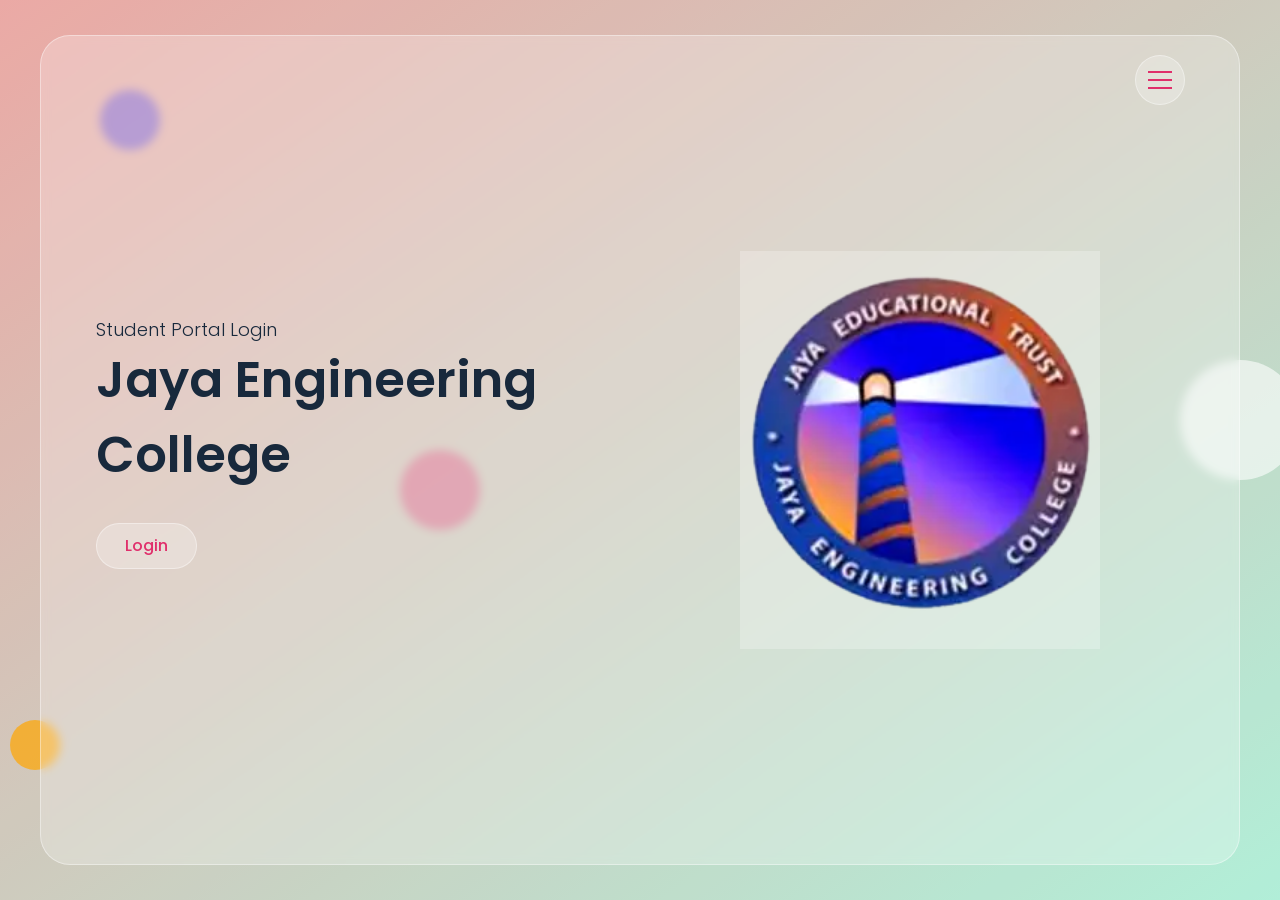
==== index.html @ 24300040 "login page updated" ====
<!DOCTYPE html>
<html lang="en">
  <head>
    <meta charset="UTF-8" />
    <meta http-equiv="X-UA-Compatible" content="IE=edge" />
    <meta name="viewport" content="width=device-width, initial-scale=1.0" />
    <link rel="stylesheet" href="css/style.css" />
    <link rel="stylesheet" href="css/font-awesome.css" />
    <title>Jaya Engineering College</title>
  </head>
  <body>
    <!-- Page Loader Start -->
    <div class="page-loader">
      <div></div>
      <div></div>
      <div></div>
    </div>
    <!-- Page Loader End -->

    <!-- Background Circles Start -->

    <div class="bg-circles">
      <div class="circle-1"></div>
      <div class="circle-2"></div>
      <div class="circle-3"></div>
      <div class="circle-4"></div>
    </div>

    <!-- Background Circles End -->

    <!-- Overlay Start -->

    <div class="overlay"></div>

    <!-- Overlay End -->

    <!-- Main Start -->
    <div class="main hidden">
      <!-- Header Start -->

      <header class="header">
        <div class="container">
          <div class="row flex-end">
            <button type="button" class="nav-toggler">
              <span></span>
            </button>
            <nav class="nav">
              <div class="nav-inner">
                <ul>
                  <li><a href="#home" class="nav-item link-item">Home</a></li>
                  <li><a href="#about" class="nav-item link-item">Login</a></li>
                  <li>
                    <a href="#about" class="nav-item link-item"
                      >Profile </a>
                    >
                    <a href="#portfolio" class="nav-item link-item"
                      >Attendence </a
                    >
                  </li>
                  <li>
                    <a href="#contact" class="nav-item link-item">Contact</a>
                  </li>
                </ul>
              </div>
            </nav>
          </div>
        </div>
      </header>

      <!-- Header End -->

      <!-- Home Section Start -->

      <section class="home-section align-items-center" id="home">
        <div class="container">
          <div class="row align-items-center">
            <div class="home-text">
              <p>Student Portal Login </p>
              <h1>Jaya Engineering College</h1>
              <h2></h2>
              <a href="#about" class="btn link-item">Login</a>
            </div>
            <div class="home-img">
              <div class="img-box">
                <img src="images/image.png" alt="profile-img" />
              </div>
            </div>
          </div>
        </div>
      </section>

      <!-- Home Section End -->

      <!-- About Section Start -->
      <section class="about-section sec-padding" id="about">
  <div class="container">
    <div class="row">
      <div class="section-title">
        <h2>Jaya Engineering College Student Portal </h2>
      </div>
    </div>
    <div class="row">
      <div class="about-img">
        <div class="img-box">
          <img src="images/about-img.png" alt="about image" />
        </div>
      </div>
      <div class="about-text">
        <h3>Student Login</h3>
          <input style= "display: inline-block;
          width: 215px;
          padding: 10px 0 10px 15px;
          font-weight: 400;
          color: #377D6A;
          background: #efefef;
          border: 0;
          border-radius: 3px;
          outline: 0;
          text-indent: 70px; // Arbitrary.
          transition: all .3s ease-in-out;
        "  "email" name="email" id="email" placeholder="E-MAIL ID" required><br>
        <br>
          <input style= "display: inline-block;
          width: 215px;
          padding: 10px 0 10px 15px;
          font-weight: 400;
          color: #377D6A;
          background: #efefef;
          border: 0;
          border-radius: 3px;
          outline: 0;
          text-indent: 70px; // Arbitrary.
          transition: all .3s ease-in-out;" type="password" name="password" id="password" placeholder="PASSWORD" required>
          <br>
          <br>
          <a href="#about" class="btn link-item">Login</a>
          <br>
          <a href="#"class="btn link-item">FORGOT PASSWORD</a>
        </form>
      </div>
    </div>
  </div>
</section>

      <!-- About Section End -->

      <!-- Portfolio Section Start -->
      <section class="portfolio-section sec-padding" id="portfolio">
        <div class="container">
          <div class="row">
            <div class="section-title">
              <h2>Jaya Prakash</h2>
            </div>
          </div>
          <div class="row">
            <!-- Portfolio Item Start -->
            <div class="portfolio-item">
              <div class="portfolio-item-thumbnail">
                <img
                  src="images/portfolio/candidate.png"
                  alt="portfolio item thumb"
                />
              </div>
              <h3 class="portfolio-item-title"></h3>
              <button type="button" class="btn view-project-btn">
                View Source 
              </button>
              <div class="portfolio-item-details">
                <div class="description">
                  <p>
                    Been through a lot in life
                    We have, together
                    Not a single regret I have
                    Not now, not never
                    Best Friends, meant to be
                    Is what we really are
                    Through good times and ba
                    You’re my life’s brightest star
                    Happy birthday
                  </p>
                </div>
                
              </div>
            </div>
            <!-- Portfolio Item End -->
            <!-- Portfolio Item Start -->
            <div class="portfolio-item">
              <div class="portfolio-item-thumbnail">
                <img
                  src="images/portfolio/crypto.png"
                  alt="portfolio item thumb"
                />
              </div>
              <h3 class="portfolio-item-title">  </h3>
              <button type="button" class="btn view-project-btn">
                View Source 
              </button>
              <div class="portfolio-item-details">
                <div class="description">
                  <p>
                    My wish for you on this special day
                    Is that the coming year goes well
                    And may life treat you great in all the ways
                    That my wishes and words can’t tell.
                    
                    Behind you now is yesterday.
                    Let your experience and knowledge pave the way
                    Here’s to you and to your success
                    We know you will give it your best.
                  </p>
                </div>
                
              </div>
            </div>
            <!-- Portfolio Item End -->
            <!-- Portfolio Item Start -->
            <div class="portfolio-item">
              <div class="portfolio-item-thumbnail">
                <img
                  src="images/portfolio/all.png"
                  alt="portfolio item thumb"
                />
              </div>
              <h3 class="portfolio-item-title"> </h3>
              <button type="button" class="btn view-project-btn">
                 View Source
              </button>
              <div class="portfolio-item-details">
                <div class="description">
                  <p>
                    Another year has passed.
                    A birthday for you is in store
                    May you find this coming year
                    Be one with lots of open doors.
                    
                    Follow your dreams
                    Remember you can achieve
                    All that you dream
                    Whatever your mind can conceive
                    
                    So this poem brings
                    wishes for you
                    in hopes that the coming year
                    is filled with things you love to do.                  </p>
                </div>
                </div>
              </div>
            </div>
            <!-- Portfolio Item End -->
            <!-- Portfolio Item Start -->
            <div class="portfolio-item">
              <div class="portfolio-item-thumbnail">
                <img
                  src="images/portfolio/tesla.png"
                  alt="portfolio item thumb"
                />
              </div>
              <h3 class="portfolio-item-title">  </h3>
              <button type="button" class="btn view-project-btn">
              View Source     
              </button>
              <div class="portfolio-item-details">
                <div class="description">
                  <p>
                    Another year has passed.
                    A birthday for you is in store
                    May you find this coming year
                    Be one with lots of open doors.
                    
                    Follow your dreams
                    Remember you can achieve
                    All that you dream
                    Whatever your mind can conceive
                    
                    So this poem brings
                    wishes for you
                    in hopes that the coming year
                    is filled with things you love to do.
                  </p>
                </div>
              </div>
              </div>
            </div>
            <!-- Portfolio Item End -->
            <!-- Portfolio Item Start -->
            <div class="portfolio-item">
              <div class="portfolio-item-thumbnail">
                <img
                  src="images/portfolio/music.png"
                  alt="portfolio item thumb"
                />
              </div>
              <h3 class="portfolio-item-title"></h3>
              <button type="button" class="btn view-project-btn">
                View Source 
              </button>
              <div class="portfolio-item-details">
                <div class="description">
                  <p>
                    On your birthday,
                    I wanted you to know
                    that I am so fortunate
                    not only to have such
                    a strong female figure
                    in my life, but also
                    the most reliable,
                    trustworthy friend
                    I could wish for.
                  </p>
                </div>
                </div>
              </div>
            </div>
            <!-- Portfolio Item End -->
            <!-- Portfolio Item Start -->
            
            <!-- Portfolio Item End -->
          </div>
        </div>
      </section>
      <!-- Portfolio Section End -->

      <!-- Contact Section Start -->

      <section class="contact-section sec-padding" id="contact">
        <div class="container">
          <div class="row">
            <div class="section-title">
              <h2>contact me</h2>
            </div>
          </div>
          <div class="row">
            <div class="contact-form">
              <form onsubmit="sendEmail(); reset(); return false;">
                <div class="row">
                  <div class="input-group">
                    <input
                      type="name"
                      placeholder="Name"
                      class="input-control"
                      id="name"
                      required
                    />
                  </div>
                  <div class="input-group">
                    <input
                      type="email"
                      placeholder="Email"
                      class="input-control"
                      id="email"
                      required
                    />
                  </div>
                  <div class="input-group">
                    <input
                      type="text"
                      placeholder="Subject"
                      class="input-control"
                      id="subject"
                      required
                    />
                  </div>
                  <div class="input-group">
                    <textarea
                      id="message"
                      placeholder="Message"
                      class="input-control"
                      required
                    ></textarea>
                  </div>
                  <div class="submit-btn">
                    <button type="submit" class="btn">send message</button>
                  </div>
                </div>
              </form>
            </div>
            <div class="contact-info">
              <div class="contact-info-item">
                <h3>Email</h3>
                <p>janakiramankeerthivelan1021@gmail.com</p>
              </div>
              <div class="contact-info-item">
                <h3>Phone</h3>
                <p>7604913189</p>
              </div>
              <div class="contact-info-item">
                <h3>Follow Me</h3>
                <div class="social-links">
                  <a
                    href="https://www.linkedin.com/in/janaki-raman-5661b2236//"
                    target="_blank"
                    ><i class="fab fa-linkedin"></i
                  ></a>
                  <a href="https://github.com/Janakiraman1021" target="_blank"
                    ><i class="fab fa-github"></i
                  ></a>
                  <a
                    href="https://www.facebook.com/profile.php?id=100087962869369"
                    target="_blank"
                    ><i class="fab fa-facebook-f"></i
                  ></a>
                  <a href="https://twitter.com/janthedevking21" target="_blank"
                    ><i class="fab fa-twitter"></i
                  ></a>
                  <a
                    href="https://www.instagram.com/alone._.king._.jr/"
                    target="_blank"
                    ><i class="fab fa-instagram"></i
                  ></a>
                </div>
                </div>
            </div>
          </div>
        </div>
      </section>

      <!-- Contact Section End -->
    </div>
    <!-- Main End -->

    <!-- Portfolio Item Details Popup Start -->
    <div class="portfolio-popup">
      <div class="pp-inner">
        <div class="pp-content">
          <div class="pp-header">
            <button type="button" class="btn pp-close">
              <i class="fas fa-times"></i>
            </button>
            <div class="pp-thumbnail">
              <img src="images/portfolio/crypto.png" alt="pp-thumbnail" />
            </div>
            <h3></h3>
          </div>
          <div class="pp-body"></div>
        </div>
      </div>
    </div>
    <!-- Portfolio Item Details Popup End -->

    <script src="js/script.js"></script>
    <script src="https://smtpjs.com/v3/smtp.js"></script>

    <script>
      function sendEmail() {
        Email.send({
          Host: "smtp.gmail.com",
          Username: "janakiramankeerthivelan1021@gmail.com",
          Password: "gkkxrqutfjqfuick",
          To: "janakiramankeerthivelan21@gmail.com",
          From: document.getElementById("email").value,
          Subject: document.getElementById("subject").value,
          Body: "Name: " + document.getElementById("name").value
              + "<br> Message: " + document.getElementById("message").value  
        }).then((message) => alert("Message Sent Successfully!!"));
      }
    </script>
  </body>
</html>
---- css/style.css ----
/* Fonts */

@import url('https://fonts.googleapis.com/css2?family=Poppins:wght@300;400;500;600;700&display=swap');


/* Variables */
:root{
    --main-color: #e02f6b;
    --blue: #0000ff;
    --blue-dark: #18293c;
    --orange: #ffa500;
    --green-yellow: #cddc39;
    --pink-light: #efa2b4;
    --cyan-light: #aef1ee;
    --white: #ffffff;
    --white-alpha-40: rgba(255,255,255,0.40);
    --white-alpha-25: rgba(255,255,255,0.25);
    --backdrop-filter-blur: blur(5px);

}



/* Global Settings */
*{
    box-sizing: border-box;
    padding: 0;
    margin: 0;
    outline: none;
}

::before,
::after{
    box-sizing: border-box;
}

body{
    min-height: 100vh;
    background-image: linear-gradient(to bottom right, var(--pink-light), var(--cyan-light));
    background-attachment: fixed;
    font-size: 16px;
    font-family: 'Poppins', sans-serif;
    font-weight: 300;
    color: var(--blue-dark);
    line-height: 1.5;
    overflow-x: hidden;
    -webkit-tap-highlight-color: transparent;
    padding: 35px 15px;
}

body.hide-scrolling{
    overflow-y: hidden;
}

body::before{
    content: '';
    position: fixed;
    left: 0;
    top: 0;
    height: 100%;
    width: 100%;
    background-color: var(--green-yellow);
    z-index: -1;
    opacity: 0.12;
}

a{
    text-decoration: none;
}

h1,h2{
    font-weight: 600;
}

h3,h4,h5,h6{
    font-weight: 500;
}

img{
    max-width: 100%;
    vertical-align: middle;
}

ul {
    list-style: none;
}

section{
    background-color: var(--white-alpha-25);
    border: 1px solid var(--white-alpha-40);
    min-height: calc(100vh - 70px);
    border-radius: 30px;
    backdrop-filter: var(--backdrop-filter-blur);
    display: none;
}

section.active {
    display: block;
    animation: fadeIn 0.5s ease-in-out forwards;
}

section.fade-out {
    animation: fadeOut 0.5s ease-in-out forwards;
}

.main{
    /* background-color: red;    */
    max-width: 1200px;
    margin: auto;
    transition: all 0.5s ease-in-out;
    position: relative;
}

.main.fade-out {
    opacity: 0;
}

.container{
    /* background-color: red; */
    padding: 0 40px;
    width: 100%;
}

.row{
    display: flex;
    flex-wrap: wrap;
}
.align-items-center{
    align-items: center;
}

.hidden{
    display: none !important;
}

/* Section Title */

.sec-padding{
    padding: 80px 0;
}

.flex-end {
    justify-content: flex-end;
}

.section-title {
    /* background-color: red; */
    padding: 0 15px;
    width: 100%;
    text-align: center;
    margin-bottom: 40px;
}

.section-title h2 {
    font-size: 40px;
    text-transform: capitalize;
}


/* Custom ScrollBar */

::-webkit-scrollbar{
    width: 5px;
}

::-webkit-scrollbar-track{
    background-color: var(--white);
}

::-webkit-scrollbar-thumb{
    background-color: var(--main-color);
}

/* Buttons */

button{
    font-family: inherit;
    user-select: none;
    display: flex;
}

.btn{
    line-height: 1.5;
    background-color: var(--white-alpha-25);
    border: 1px solid var(--white-alpha-40);
    padding: 10px 28px;
    display: inline-block;
    border-radius: 30px;
    color: var(--main-color);
    font-weight: 500;
    text-transform: capitalize;
    font-family: inherit;
    font-size: 16px;
    cursor: pointer;
    user-select: none;
    position: relative;
    overflow: hidden;
    vertical-align: middle;
    transition: color 0.3s ease;
}

.btn::before{
    content: '';
    position: absolute;
    left: 0;
    top: 0;
    height: 100%;
    width: 0%;
    background-color: var(--main-color);
    z-index: -1;
    transition: width 0.3s ease;
}

.btn:hover::before{
    width: 100%;
}

.btn:hover{
    color: var(--white);
}

/* Animation Keyframes */

@keyframes fadeIn {
    0%{
        opacity: 0;
    }
    100%{
        opacity: 1;
    }
}
@keyframes fadeOut {
    0%{
        opacity: 1;
    }
    100%{
        opacity: 0;
    }
}
@keyframes zoomInOut {
    0%, 100%{
        transform: scale(0.5);
    }
    50% {
        transform: scale(1);
    }
}
@keyframes bounceTop {
    0%, 100%{
        transform: translateY(-50px);
    }
    50% {
        transform: translateY(0px);
    }
}

@keyframes spin {
    0% {
        transform: rotate(0deg);
    }
    100% {
        transform: rotate(360deg);
    }
}

/* Background Circles */
.bg-circles {
    position: fixed;
    top: 0;
    height: 100%;
    max-width: 1200px;
    width: calc(100% - 30px);
    left: 50%;
    transform: translateX(-50%);
}
.bg-circles div {
    position: absolute;
    border-radius: 50%;
}
.bg-circles .circle-1{
    height: 60px;
    width: 60px;
    background-color: var(--blue);
    left: 5%;
    top: 10%;
    opacity: 0.3;
    animation: zoomInOut 8s linear infinite;
}
.bg-circles .circle-2{
    height: 80px;
    width: 80px;
    background-color: var(--main-color);
    left: 30%;
    top: 50%;
    opacity: 0.4;
    animation: bounceTop 5s ease-in-out infinite;
}
.bg-circles .circle-3{
    height: 120px;
    width: 120px;
    background-color: var(--white);
    top: 40%;
    right: -60px;
    opacity: 0.6;
}
.bg-circles .circle-4{
    height: 50px;
    width: 50px;
    background-color: var(--orange);
    left: -30px;
    top: 80%;
    opacity: 0.7;
}

/* Overlay */
.overlay {
    position: fixed;
    left: 0;
    top: 0;
    height: 100%;
    width: 100%;
    background-color: transparent;
    z-index: 200;
    visibility: hidden;
}

.overlay.active {
    visibility: visible;
}

/* Page Loader */
.page-loader {
    position: fixed;
    left: 0;
    top: 0;
    height: 100%;
    width: 100%;
    z-index: 999;
    background-color: var(--white-alpha-25);
    backdrop-filter: var(--backdrop-filter-blur);
    display: flex;
    align-items: center;
    justify-content: center;
    transition: opacity 0.6s ease;
}
.page-loader.fade-out {
    opacity: 0;
}
.page-loader div {
    border: 2px solid transparent;
    position: absolute;
    border-radius: 50%;
    opacity: 0.6;
    border-top-color: transparent !important;
    border-bottom-color: transparent !important;
    animation: spin 1s linear infinite;
}
.page-loader div:nth-child(1) {
    height: 60px;
    width: 60px;
    border-color: var(--main-color);
}
.page-loader div:nth-child(2) {
    height: 45px;
    width: 45px;
    border-color: var(--blue);
    animation-duration: 1.2s;
}
.page-loader div:nth-child(3) {
    height: 30px;
    width: 30px;
    border-color: var(--orange);
}

/* Header */

.header {
    position: absolute;
    left: 0;
    top: 0;
    width: 100%;
    z-index: 1;
    padding: 20px 0 0;
}

.header.active {
    position: fixed;
    top: 35px;
    padding: 20px 15px;
}

.header.active .container {
    max-width: 1200px;
    margin: auto;
}

.header .nav-toggler {
    width: 50px;
    height: 50px;
    border: none;
    cursor: pointer;
    border-radius: 50%;
    background-color: var(--white-alpha-25);
    border: 1px solid var(--white-alpha-40);
    display: flex;
    align-items: center;
    justify-content: center;
    margin: 0 15px;
    z-index: 1;
    transition: opacity 0.5s ease-in-out;
}

.header .nav-toggler.hide {
    opacity: 0;
    transition: none;
}

.header .nav-toggler span {
    height: 2px;
    width: 24px;
    background-color: var(--main-color);
    position: relative;
    transition: background-color 0.3s ease;
}

.header.active .nav-toggler span {
    background-color: transparent;
}

.header .nav-toggler span::before,
.header .nav-toggler span::after {
    content: '';
    position: absolute;
    top: 0;
    width: 100%;
    height: 100%;
    background-color: var(--main-color);
    transition: all 0.3s ease;
}

.header .nav-toggler span::before {
    left: 0;
    transform: translateY(-8px);
}

.header.active .nav-toggler span::before {
    transform: rotate(45deg);
}

.header .nav-toggler span::after {
    right: 0;
    transform: translateY(8px);
}

.header.active .nav-toggler span::after {
    transform: rotate(-45deg);
}

.header:not(.active) .nav-toggler:hover span::before,
.header:not(.active) .nav-toggler:hover span::after {
    width: 50%;
}

.header .nav {
    position: fixed;
    left: 0;
    top: 0;
    height: 100%;
    width: 100%;
    /* background-color: blue; */
    padding: 35px 15px;
    overflow-y: auto;
    visibility: hidden;
}

.header.active .nav {
    visibility: visible;
}

.header .nav-inner {
    min-height: calc(100vh - 70px);
    background-color: var(--white-alpha-40);
    max-width: 1200px;
    margin: auto;
    border: 1px solid var(--white-alpha-40);
    backdrop-filter: var(--backdrop-filter-blur);
    padding: 50px 0;
    border-radius: 30px;
    display: flex;
    align-items: center;
    justify-content: center;
    opacity: 0;
    transition: all 0.5s ease;
}

.header.active .nav-inner {
    opacity: 1;
}

.header .nav-inner ul li{
    text-align: center;
}

.header .nav-inner ul li a{
    font-size: 40px;
    text-transform: capitalize;
    color: var(--blue-dark);
    display: block;
    font-weight: 500;
    padding: 8px 15px;
    transition: color 0.3s ease;
    position: relative;
}

.header .nav-inner ul li a::before {
    content: '';
    position: absolute;
    right: 0;
    bottom: 0;
    height: 50%;
    width: 0%;
    background-color: var(--white-alpha-25);
    z-index: -1;
    transition: width 0.5s ease;
}

.header .nav-inner ul li a:hover::before {
    width: 100%;
}

.header .nav-inner ul li a:hover {
    color: var(--main-color);
}

/* Home Section */

.home-section{
    padding: 120px 0;
}

.home-section.active {
    display: flex;
}

.home-text p{
    font-size: 18px;
}
.home-text h1{
    font-size: 50px;
    text-transform: capitalize;
}
.home-text h2{
    font-size: 20px;
    text-transform: capitalize;
    font-weight: 300;
    margin: 0 0 30px;
}

.home-text .btn{
    margin: 0 15px 15px 0;
}

.home-text,
.home-img{
    width: 50%;
    padding: 15px;
}

.home-img .img-box{
    max-width: 360px;
    background-color: var(--white-alpha-25);
    border-radius: 50%;
    border-radius: 8px solid var(--white-alpha-25);
    margin: auto;
}

.home-img .img-box img{
    width: 100%;
    border-radius: 50%;
}

/* About Section */
.about-img{
    /* background-color: red; */
    width: 40%;
    padding: 0 15px;
}

.about-text{
    /* background-color: blue; */
    width: 60%;
    padding: 0 15px; 
}

.about-img .img-box{
    background-color: var(--white-alpha-25);
    max-width: 380px;
    border: 1px solid var(--white-alpha-40);
    margin: auto;
    border-radius: 10px;
}

.about-img .img-box img{
    width: 100%;
}

.about-text h3{
    text-transform: capitalize;
    font-size: 20px;
    margin: 20px 0;
}

.about-text .skills{
    display: flex;
    flex-wrap: wrap;
}

.about-text .skill-item{
    background-color: var(--white-alpha-25);
    border: 1px solid var(--white-alpha-40);
    padding: 5px 15px;
    text-transform: capitalize;
    margin: 0 10px 10px 0;
    border-radius: 20px;
}

.about-tabs {
    margin-top: 20px;
}

.about-tabs .tab-item{
    padding: 2px 0;
    background-color: transparent;
    border: none;
    text-transform: capitalize;
    display: inline-block;
    color: var(--blue-dark);
    font-size: 20px;
    cursor: pointer;
    font-weight: 500;
    margin: 0 30px 0 0;
    position: relative;
    opacity: 0.5;
    transition: all 0.3s ease;
}

.about-tabs .tab-item:last-child{
    margin: 0;
}

.about-tabs .tab-item::before{
    content: '';
    position: absolute;
    left: 0;
    bottom: 0;
    width: 0%;
    height: 1px;
    background-color: var(--blue-dark);
    transition: width 0.3s ease;
}

.about-tabs .tab-item:hover::before{
    width: 100%;
}

.about-tabs .tab-item.active::before {
    width: 100%;
    background-color: var(--main-color);
}

.about-tabs .tab-item.active {
    color: var(--main-color);
    opacity: 1;
    cursor: auto;
}

.about-text .timeline {
    position: relative;
}

.about-text .timeline::before {
    content: '';
    position: absolute;
    height: 100%;
    width: 1px;
    top: 0;
    left: 5px;
    background-color: var(--main-color);
}

.about-text .tab-content {
    padding: 40px 0;
    display: none;
}

.about-text .tab-content.active {
    display: block;
}

.about-text .timeline-item {
    margin-bottom: 30px;
    position: relative;
    padding: 10px 0 0 40px;
}

.about-text .timeline-item::before {
    content: '';
    position: absolute;
    height: 11px;
    width: 11px;
    left: 0;
    background-color: var(--main-color);
    top: 16px;
    border-radius: 50%;
}

.about-text .timeline-item:last-child {
    margin-bottom: 0;
}

.about-text .timeline-item .date{
    display: block;
    color: var(--main-color);
    font-weight: 400;
    margin: 0 0 10px;
}

.about-text .timeline-item h4{
    font-size: 18px;
    text-transform: capitalize;
    margin: 0 0 10px;
}

.about-text .timeline-item h4 span{
    font-weight: 400;
}

.about-text .btn{
    margin: 0 15px 15px 0;
}

/* Portfolio Section */

.portfolio-section{
    padding-bottom: 50px;
}

.portfolio-item {
    width: calc((100% / 3) - 30px);
    margin: 0 15px 30px;
}

.portfolio-item-thumbnail img{
    width: 100%;
    border-radius: 10px;
}

.portfolio-item-thumbnail {
    padding: 10px;
    background-color: var(--white-alpha-25);
    border: 1px solid var(--white-alpha-40);
    border-radius: 10px;
}

.portfolio-item h3 {
    font-size: 20px;
    text-transform: capitalize;
    margin: 20px 0;
}

.portfolio-item-details{
    display: none;
}

/* Portfolio Popup */

.portfolio-popup {
    position: fixed;
    left: 0;
    top: 0;
    height: 100%;
    width: 100%;
    /* background-color: red; */
    z-index: 200;
    /* opacity: 0.5; */
    visibility: hidden;
}

.portfolio-popup.open {
    visibility: visible;
    overflow-y: auto;
}

.pp-inner {
    /* background-color: red; */
    min-height: 100vh;
    padding: 40px 15px;
    display: flex;
    align-items: center;
    justify-content: center;
}

.pp-content {
    background-color: var(--white-alpha-25);
    padding: 30px;
    border: 1px solid var(--white-alpha-40);
    border-radius: 30px;
    max-width: 900px;
    width: 100%;
    backdrop-filter: var(--backdrop-filter-blur);
    opacity: 0;
    transform: scale(0.9);
}

.portfolio-popup.open .pp-content{
    opacity: 1;
    transform: scale(1);
    transition: all 0.5s ease;
}

.pp-header {
    position: relative;
}

.pp-header .btn {
    position: absolute;
    height: 40px;
    width: 40px;
    padding: 0;
    display: flex;
    align-items: center;
    justify-content: center;
    right: -40px;
    top: -40px;
}

.pp-thumbnail img{
    border-radius: 10px;
}

.pp-header h3 {
    font-size: 25px;
    text-transform: capitalize;
    margin: 20px 0 15px;
}

.pp-body .description {
    margin-bottom: 20px;
}

.pp-body .general-info li {
    margin-bottom: 10px;
    font-weight: 500;
    text-transform: capitalize;
}

.pp-body .general-info li span{
    font-weight: 300;
}

.pp-body .general-info li a {
    text-transform: lowercase;
    color: var(--main-color);
}

/* Contact Section */

.contact-form,
.contact-info{
    width: 50%;
    padding: 0 15px;
}

.contact-form .input-group {
    width: 100%;
    margin-bottom: 30px;
}

.contact-form .input-control::placeholder {
    color: var(--blue-dark);
    opacity: 0.8;
    font-weight: 300;
}

.contact-form .input-control {
    display: block;
    width: 100%;
    height: 50px;
    border-radius: 25px;
    border: none;
    font-family: inherit;
    font-weight: 400;
    font-size: 16px;
    background-color: var(--white-alpha-25);
    padding: 0 20px;
    color: var(--blue-dark);
    border: 1px solid transparent;
    transition: border-color 0.3s ease;
}

.contact-form .input-control:focus {
    border-color: var(--white-alpha-40);
}

.contact-form textarea.input-control {
    height: 120px;
    resize: none;
    padding-top: 15px;
}

.contact-info-item {
    margin: 0 0 30px;
    padding: 0 0 0 20px;
}

.contact-info-item h3 {
    font-size: 20px;
    text-transform: capitalize;
    margin: 0 0 5px;
}

.contact-info-item .social-links a {
    display: inline-flex;
    align-items: center;
    justify-content: center;
    height: 40px;
    width: 40px;
    background-color: var(--white-alpha-25);
    border: 1px solid var(--white-alpha-40);
    color: var(--main-color);
    border-radius: 50%;
    margin: 6px 4px 0 0;
    transition: all 0.3s ease;
}

.contact-info-item .social-links a:hover {
    color: var(--white);
    background-color: var(--main-color);
}

/* Responsive */
@media (max-width: 991px) {
    .container {
        padding: 0;
    }
    .home-text,
    .home-img{
        width: 100%;
    }
    .home-text {
        text-align: center;
    }
    .home-img {
        order: -1;
    }
    .home-img .img-box{
        max-width: 300px;
    }
    .home-text .btn{
        margin: 0 7px 15px ;
    }
    .portfolio-item{
        width: calc(50% - 30px);
    }
}
@media (max-width: 767px) {
    .contact-form,
    .contact-info,
    .about-img,
    .about-text {
        width: 100%;
    }
    .about-text {
        margin-top: 30px;
    }
    .portfolio-item{
        width: calc(100% - 30px);
    }
    .pp-inner {
        padding: 30px 15px;
    }
    .contact-info{
        order: -1;
        margin-bottom: 15px;
    }
    .contact-info-item {
        padding: 0 ;
    }
}
@media (max-width: 575px) {
    .section-title h2,
    .header .nav-inner ul li a{
        font-size: 35px;
    }
    .home-text h1 {
        font-size: 30px;
    }
    .home-text h2 {
        font-size: 18px;
    }
    .pp-header h3{
        font-size: 20px;
    }
}/* Style for the email and password inputs */
.login-input {
    width: 100%;
    padding: 10px;
    border: 1px solid var(--white-alpha-40);
    border-radius: 30px;
    background-color: var(--white-alpha-25);
    margin: 10px 0;
    color: var(--blue-dark);
    font-weight: 500;
}

/* Style for the "Forgot Password" link */
.forgot-password-link {
    text-align: right;
    margin-top: 10px;
    font-size: 14px;
    text-decoration: none;
    color: var(--main-color);
    display: inline-block;
}

/* Style for the login button */
.login-button {
    background-color: var(--main-color);
    color: var(--white);
    border: none;
    border-radius: 30px;
    padding: 10px 20px;
    cursor: pointer;
    font-weight: 500;
    font-size: 16px;
    margin-top: 20px;
}
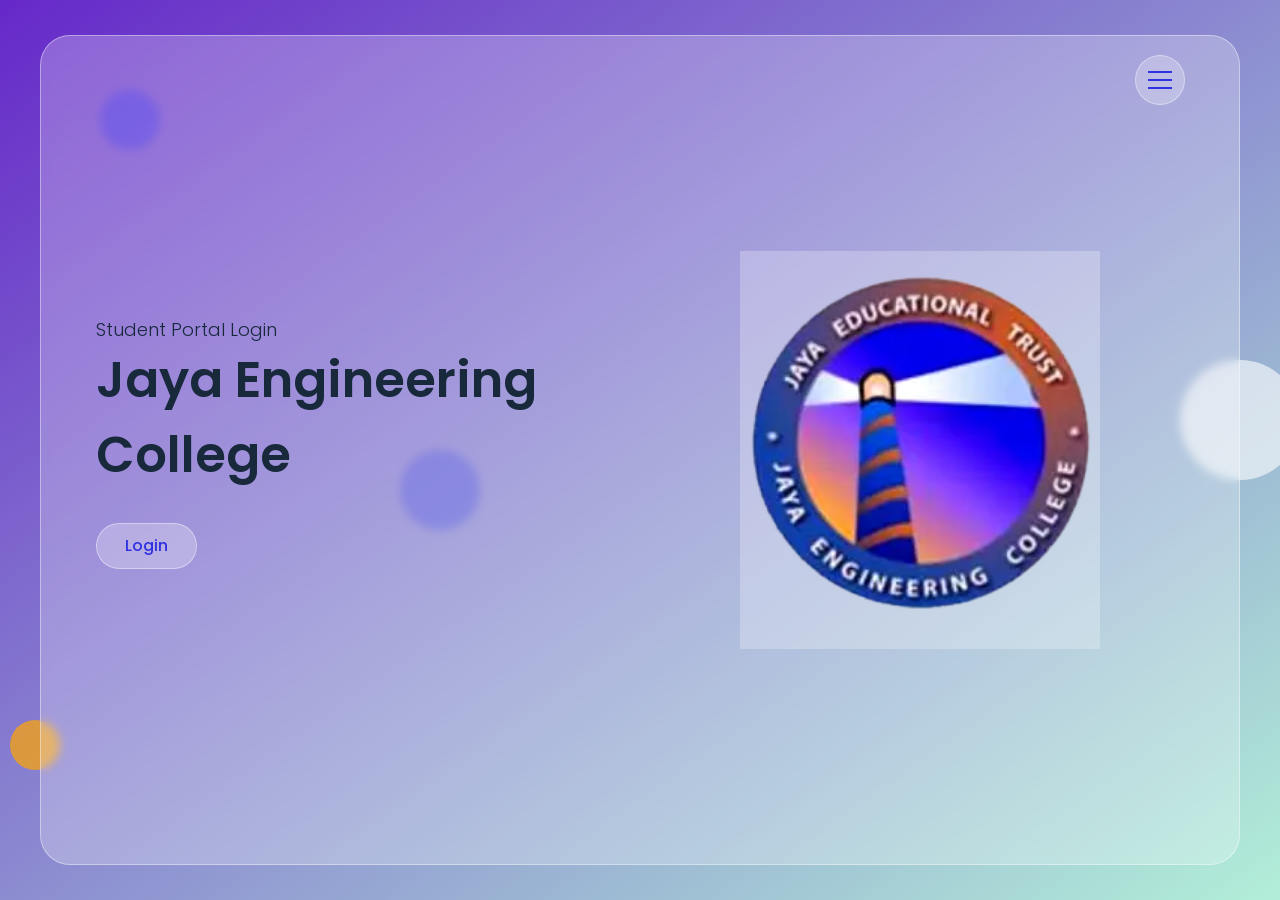
==== commit 369cf70b: "css effect" ====
--- a/index.html
+++ b/index.html
@@ -48,11 +48,11 @@
               <div class="nav-inner">
                 <ul>
                   <li><a href="#home" class="nav-item link-item">Home</a></li>
-                  <li><a href="#about" class="nav-item link-item">Login</a></li>
+                  <li><a href="login.html" class="nav-item link-item">Login</a></li>
                   <li>
-                    <a href="#about" class="nav-item link-item"
+                    <a href="login.html" class="nav-item link-item"
                       >Profile </a>
-                    >
+                    
                     <a href="#portfolio" class="nav-item link-item"
                       >Attendence </a
                     >
@@ -92,7 +92,7 @@
       <!-- Home Section End -->
 
       <!-- About Section Start -->
-      <section class="about-section sec-padding" id="about">
+<section class="about-section sec-padding" id="about">
   <div class="container">
     <div class="row">
       <div class="section-title">
@@ -107,35 +107,16 @@
       </div>
       <div class="about-text">
         <h3>Student Login</h3>
-          <input style= "display: inline-block;
-          width: 215px;
-          padding: 10px 0 10px 15px;
-          font-weight: 400;
-          color: #377D6A;
-          background: #efefef;
-          border: 0;
-          border-radius: 3px;
-          outline: 0;
-          text-indent: 70px; // Arbitrary.
-          transition: all .3s ease-in-out;
-        "  "email" name="email" id="email" placeholder="E-MAIL ID" required><br>
+          <input  class="inps" "email" name="email" id="email" placeholder="E-MAIL ID" required><br>
         <br>
-          <input style= "display: inline-block;
-          width: 215px;
-          padding: 10px 0 10px 15px;
-          font-weight: 400;
-          color: #377D6A;
-          background: #efefef;
-          border: 0;
-          border-radius: 3px;
-          outline: 0;
-          text-indent: 70px; // Arbitrary.
-          transition: all .3s ease-in-out;" type="password" name="password" id="password" placeholder="PASSWORD" required>
+          <input  class="inps" type="password" name="password" id="password" placeholder="PASSWORD" required>
+        
           <br>
           <br>
-          <a href="#about" class="btn link-item">Login</a>
+          <a href="#"class="btn link-item" >Login</a>
           <br>
-          <a href="#"class="btn link-item">FORGOT PASSWORD</a>
+          <a href="#"class="btn link-item" >FORGOT PASSWORD</a>
+
         </form>
       </div>
     </div>
@@ -149,172 +130,9 @@
         <div class="container">
           <div class="row">
             <div class="section-title">
-              <h2>Jaya Prakash</h2>
-            </div>
-          </div>
-          <div class="row">
-            <!-- Portfolio Item Start -->
-            <div class="portfolio-item">
-              <div class="portfolio-item-thumbnail">
-                <img
-                  src="images/portfolio/candidate.png"
-                  alt="portfolio item thumb"
-                />
-              </div>
-              <h3 class="portfolio-item-title"></h3>
-              <button type="button" class="btn view-project-btn">
-                View Source 
-              </button>
-              <div class="portfolio-item-details">
-                <div class="description">
-                  <p>
-                    Been through a lot in life
-                    We have, together
-                    Not a single regret I have
-                    Not now, not never
-                    Best Friends, meant to be
-                    Is what we really are
-                    Through good times and ba
-                    You’re my life’s brightest star
-                    Happy birthday
-                  </p>
-                </div>
-                
-              </div>
-            </div>
-            <!-- Portfolio Item End -->
-            <!-- Portfolio Item Start -->
-            <div class="portfolio-item">
-              <div class="portfolio-item-thumbnail">
-                <img
-                  src="images/portfolio/crypto.png"
-                  alt="portfolio item thumb"
-                />
-              </div>
-              <h3 class="portfolio-item-title">  </h3>
-              <button type="button" class="btn view-project-btn">
-                View Source 
-              </button>
-              <div class="portfolio-item-details">
-                <div class="description">
-                  <p>
-                    My wish for you on this special day
-                    Is that the coming year goes well
-                    And may life treat you great in all the ways
-                    That my wishes and words can’t tell.
-                    
-                    Behind you now is yesterday.
-                    Let your experience and knowledge pave the way
-                    Here’s to you and to your success
-                    We know you will give it your best.
-                  </p>
-                </div>
-                
-              </div>
-            </div>
-            <!-- Portfolio Item End -->
-            <!-- Portfolio Item Start -->
-            <div class="portfolio-item">
-              <div class="portfolio-item-thumbnail">
-                <img
-                  src="images/portfolio/all.png"
-                  alt="portfolio item thumb"
-                />
-              </div>
-              <h3 class="portfolio-item-title"> </h3>
-              <button type="button" class="btn view-project-btn">
-                 View Source
-              </button>
-              <div class="portfolio-item-details">
-                <div class="description">
-                  <p>
-                    Another year has passed.
-                    A birthday for you is in store
-                    May you find this coming year
-                    Be one with lots of open doors.
-                    
-                    Follow your dreams
-                    Remember you can achieve
-                    All that you dream
-                    Whatever your mind can conceive
-                    
-                    So this poem brings
-                    wishes for you
-                    in hopes that the coming year
-                    is filled with things you love to do.                  </p>
-                </div>
-                </div>
-              </div>
-            </div>
-            <!-- Portfolio Item End -->
-            <!-- Portfolio Item Start -->
-            <div class="portfolio-item">
-              <div class="portfolio-item-thumbnail">
-                <img
-                  src="images/portfolio/tesla.png"
-                  alt="portfolio item thumb"
-                />
-              </div>
-              <h3 class="portfolio-item-title">  </h3>
-              <button type="button" class="btn view-project-btn">
-              View Source     
-              </button>
-              <div class="portfolio-item-details">
-                <div class="description">
-                  <p>
-                    Another year has passed.
-                    A birthday for you is in store
-                    May you find this coming year
-                    Be one with lots of open doors.
-                    
-                    Follow your dreams
-                    Remember you can achieve
-                    All that you dream
-                    Whatever your mind can conceive
-                    
-                    So this poem brings
-                    wishes for you
-                    in hopes that the coming year
-                    is filled with things you love to do.
-                  </p>
-                </div>
-              </div>
-              </div>
-            </div>
-            <!-- Portfolio Item End -->
-            <!-- Portfolio Item Start -->
-            <div class="portfolio-item">
-              <div class="portfolio-item-thumbnail">
-                <img
-                  src="images/portfolio/music.png"
-                  alt="portfolio item thumb"
-                />
-              </div>
-              <h3 class="portfolio-item-title"></h3>
-              <button type="button" class="btn view-project-btn">
-                View Source 
-              </button>
-              <div class="portfolio-item-details">
-                <div class="description">
-                  <p>
-                    On your birthday,
-                    I wanted you to know
-                    that I am so fortunate
-                    not only to have such
-                    a strong female figure
-                    in my life, but also
-                    the most reliable,
-                    trustworthy friend
-                    I could wish for.
-                  </p>
-                </div>
-                </div>
-              </div>
-            </div>
-            <!-- Portfolio Item End -->
-            <!-- Portfolio Item Start -->
-            
-            <!-- Portfolio Item End -->
+              <h2>Jaya Engineering College</h2>
+            </div>
+          </div>
           </div>
         </div>
       </section>
@@ -326,7 +144,7 @@
         <div class="container">
           <div class="row">
             <div class="section-title">
-              <h2>contact me</h2>
+              <h2>contact Us</h2>
             </div>
           </div>
           <div class="row">
@@ -377,33 +195,23 @@
             <div class="contact-info">
               <div class="contact-info-item">
                 <h3>Email</h3>
-                <p>janakiramankeerthivelan1021@gmail.com</p>
+                <p> admission@jec.ac.in, <br>info@jec.ac.in</p>
               </div>
               <div class="contact-info-item">
-                <h3>Phone</h3>
-                <p>7604913189</p>
+                <h3>Address & Phone</h3>
+                <p>College Address<br>
+                  CTH Road, Prakash Nagar,<br>
+                  
+                  Thiruninravur, Chennai, Tamil Nadu 602024<br>
+                  
+                  Phone : 044-26300982, 26341264, 26390041.<br>
+                  
+                  Whatsapp : +91-85310 77777</p>
               </div>
               <div class="contact-info-item">
-                <h3>Follow Me</h3>
-                <div class="social-links">
+                <h3>Follow Us</h3>
                   <a
-                    href="https://www.linkedin.com/in/janaki-raman-5661b2236//"
-                    target="_blank"
-                    ><i class="fab fa-linkedin"></i
-                  ></a>
-                  <a href="https://github.com/Janakiraman1021" target="_blank"
-                    ><i class="fab fa-github"></i
-                  ></a>
-                  <a
-                    href="https://www.facebook.com/profile.php?id=100087962869369"
-                    target="_blank"
-                    ><i class="fab fa-facebook-f"></i
-                  ></a>
-                  <a href="https://twitter.com/janthedevking21" target="_blank"
-                    ><i class="fab fa-twitter"></i
-                  ></a>
-                  <a
-                    href="https://www.instagram.com/alone._.king._.jr/"
+                    href="https://www.instagram.com/jayagroupofcolleges/"
                     target="_blank"
                     ><i class="fab fa-instagram"></i
                   ></a>
@@ -439,6 +247,7 @@
 
     <script src="js/script.js"></script>
     <script src="https://smtpjs.com/v3/smtp.js"></script>
+    <script src="js/login.js"></script>
 
     <script>
       function sendEmail() {
--- a/css/style.css
+++ b/css/style.css
@@ -5,12 +5,12 @@
 
 /* Variables */
 :root{
-    --main-color: #e02f6b;
+    --main-color: #2f32e0;
     --blue: #0000ff;
     --blue-dark: #18293c;
     --orange: #ffa500;
     --green-yellow: #cddc39;
-    --pink-light: #efa2b4;
+    --pink-light: #5810dd;
     --cyan-light: #aef1ee;
     --white: #ffffff;
     --white-alpha-40: rgba(255,255,255,0.40);
@@ -176,7 +176,6 @@
 button{
     font-family: inherit;
     user-select: none;
-    display: flex;
 }
 
 .btn{
@@ -1001,37 +1000,4 @@
     .pp-header h3{
         font-size: 20px;
     }
-}/* Style for the email and password inputs */
-.login-input {
-    width: 100%;
-    padding: 10px;
-    border: 1px solid var(--white-alpha-40);
-    border-radius: 30px;
-    background-color: var(--white-alpha-25);
-    margin: 10px 0;
-    color: var(--blue-dark);
-    font-weight: 500;
-}
-
-/* Style for the "Forgot Password" link */
-.forgot-password-link {
-    text-align: right;
-    margin-top: 10px;
-    font-size: 14px;
-    text-decoration: none;
-    color: var(--main-color);
-    display: inline-block;
-}
-
-/* Style for the login button */
-.login-button {
-    background-color: var(--main-color);
-    color: var(--white);
-    border: none;
-    border-radius: 30px;
-    padding: 10px 20px;
-    cursor: pointer;
-    font-weight: 500;
-    font-size: 16px;
-    margin-top: 20px;
-}
+}                                                                                                                                                                                                               
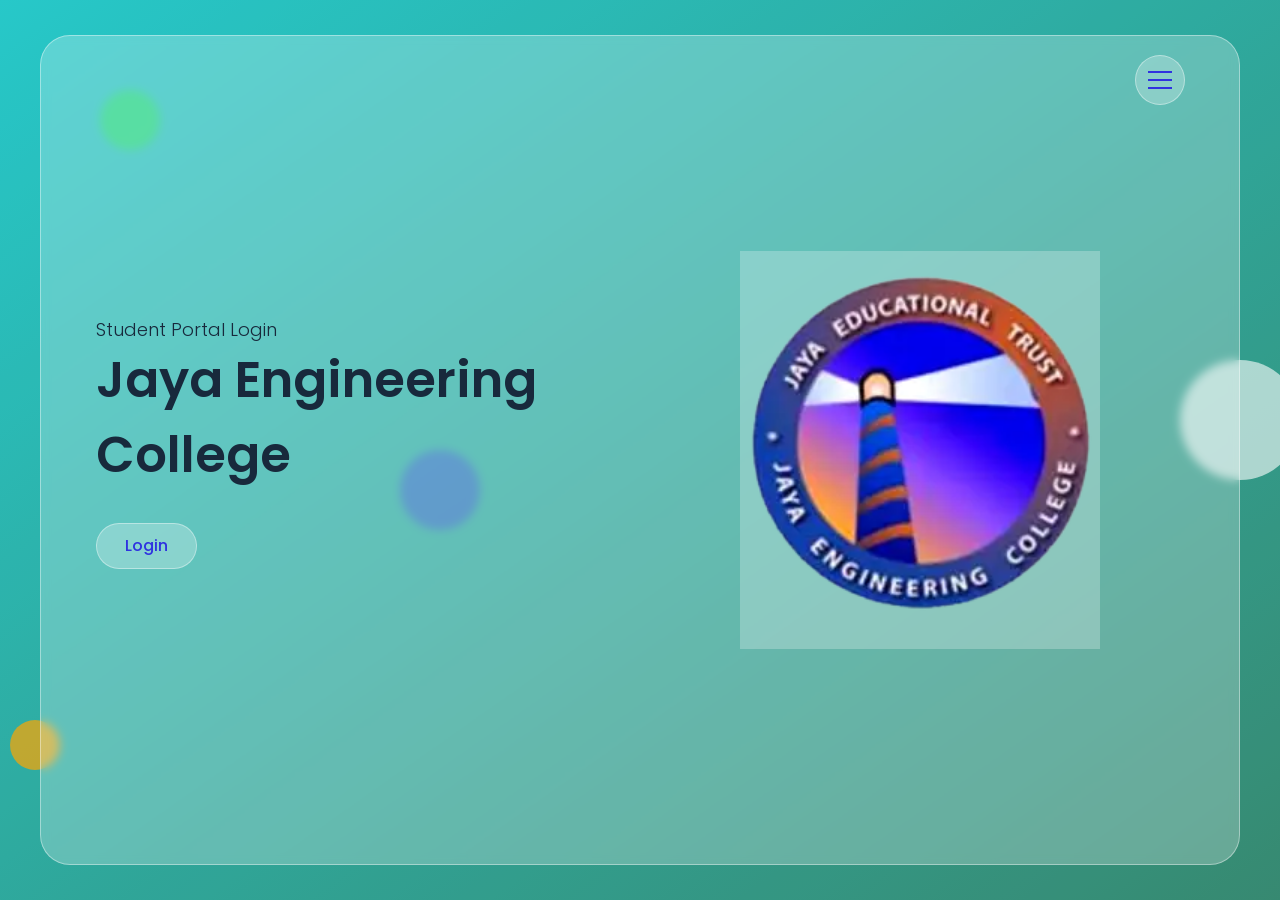
==== commit 4ff0ffea: "login success" ====
--- a/index.html
+++ b/index.html
@@ -107,16 +107,33 @@
       </div>
       <div class="about-text">
         <h3>Student Login</h3>
-          <input  class="inps" "email" name="email" id="email" placeholder="E-MAIL ID" required><br>
+          <input  id="email"  required><br>
         <br>
-          <input  class="inps" type="password" name="password" id="password" placeholder="PASSWORD" required>
+          <input     id="password"  required>
         
           <br>
+
           <br>
-          <a href="#"class="btn link-item" >Login</a>
+          <button  onclick="verify()"  class="btn link-item" >Login</button>
           <br>
           <a href="#"class="btn link-item" >FORGOT PASSWORD</a>
-
+          <script>
+           
+            function verify(){
+            let email = document.getElementById("email").value;
+            let pass = document.getElementById("password").value;
+            if (email=="janakiramankeerthivelan1021@gmail.com"){
+              if (pass == 110822205025){
+                window.alert("Hello Login Successfull");
+              }
+            }
+            else{
+              window.alert("Login Failured !")
+              window.alert(email);
+              window.alert(pass);
+            }
+          }
+          </script>
         </form>
       </div>
     </div>
--- a/css/style.css
+++ b/css/style.css
@@ -6,12 +6,12 @@
 /* Variables */
 :root{
     --main-color: #2f32e0;
-    --blue: #0000ff;
+    --blue: #15ff00;
     --blue-dark: #18293c;
     --orange: #ffa500;
     --green-yellow: #cddc39;
-    --pink-light: #5810dd;
-    --cyan-light: #aef1ee;
+    --pink-light: #10c5dd;
+    --cyan-light: #237e79;
     --white: #ffffff;
     --white-alpha-40: rgba(255,255,255,0.40);
     --white-alpha-25: rgba(255,255,255,0.25);
